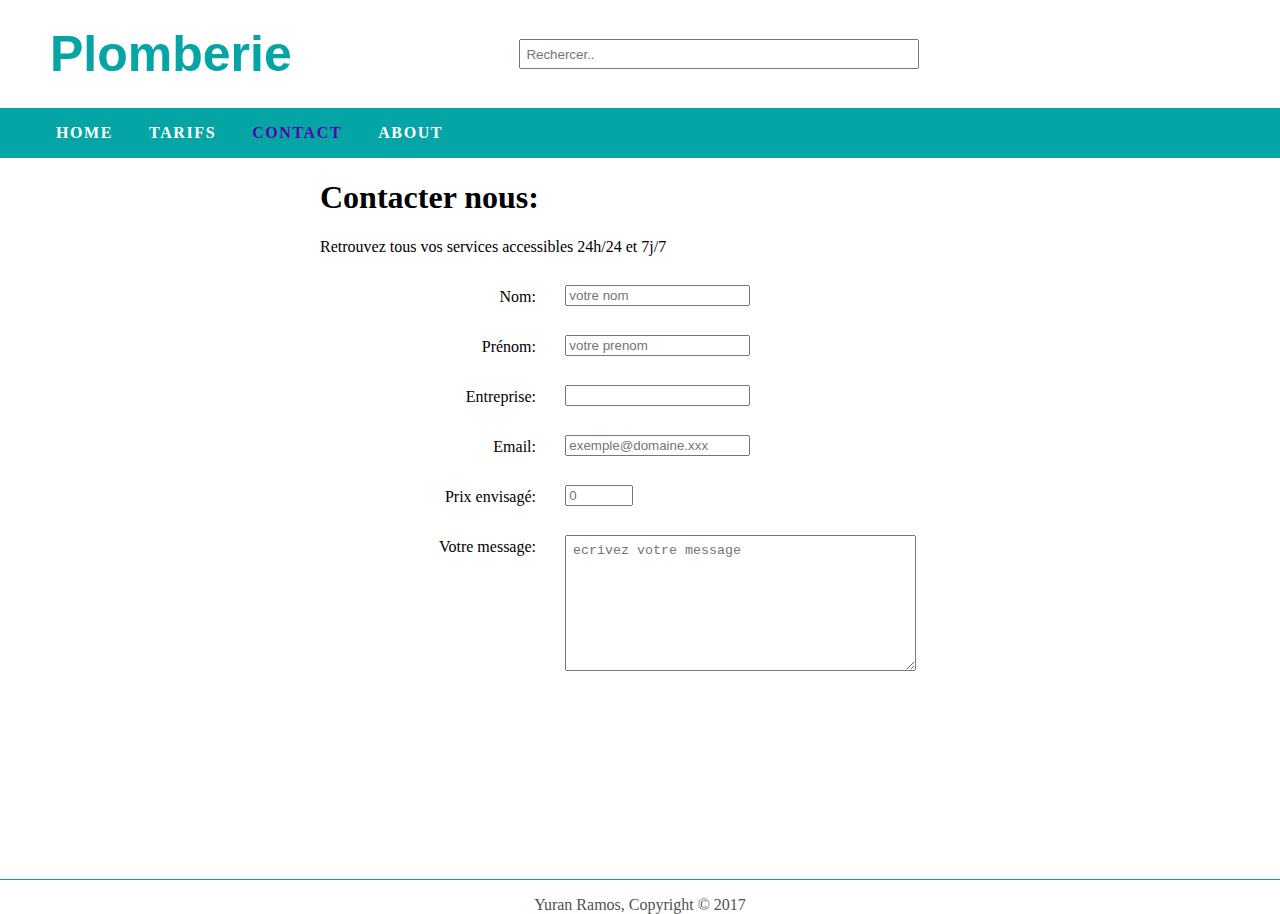
==== contact.html @ 40712e8e "form done pag contact" ====
<!DOCTYPE html>
<html>
  <head>
    <meta charset="utf-8">
    <link rel="stylesheet" href="css/style.css">
    <title>Plomberie | Contact</title>
  </head>

  <body>

    <!-- header start -->
    <header>

      <h1>Plomberie</h1>
      <form>
        <input type="search" name="search" placeholder="Rechercer.." maxlength="30">
      </form>

      <nav>
        <ul>
          <li><a href="index.html">home</a></li>
          <li><a href="tarifs.html">tarifs</a></li>
          <li><a href="contact.html"><span>contact</span></a></li>
          <li><a href="about.html">about</a></li>
        </ul>
      </nav>

    </header>
    <!-- header end -->

    <!-- section start -->

    <section class="contact">

      <h1>Contacter nous:</h1>
      <p>Retrouvez tous vos services accessibles 24h/24 et 7j/7</p>

      <form>
        <label>Nom:</label><input type="text" name="text" placeholder="votre nom" maxlength="20">
        <br>
        <label>Prénom:</label><input type="text" name="text" placeholder="votre prenom" maxlength="20">
        <label>Entreprise:</label><input type="text" name="text">
        <br>
        <label>Email:</label> <input type="email" name="text" placeholder="exemple@domaine.xxx">
        <br>
        <label>Prix envisagé:</label> <input type="number" name="number" placeholder="0" max="1000" min="0">
        <br>
        <label>Votre message:</label><textarea name="text" rows="8" cols="40" placeholder="ecrivez votre message"></textarea>
        <br>
        <!-- <input type="submit" value="soummettre"> -->
      </form>

    </section>

    <footer>
      <p>Yuran Ramos, Copyright &copy; 2017</p>
    </footer>

    <!-- section end -->
  </body>

</html>
---- css/style.css ----
body{
  margin: 0;
  padding: 0;
}

/*header*/

header h1{
  color: #06a5a5;
  font-weight: bold;
  font-family: Helvetica,sans-serif;
  font-size: 50px;
  margin: 0.5em 1em;
  display: inline-block;
  vertical-align: middle;
}

header form{
  display: inline-block;
  vertical-align: middle;
  margin: auto 10em;
}

header input{
  border-radius: none;
  padding: 0.4em 0.4em;
  width: 400px;;
}

header li{
  list-style: none;
  display: inline-block;
  text-transform: uppercase;
  margin: 1em;
}

header a{
  color: #ffffff;
  text-decoration: none;
  font-weight: bold;
  letter-spacing: 0.1em;
}

header a:hover{
  color: #5603ad;
}

header ul{
  background: #06a5a5;
  width: 97%;
  height: 50px;
  margin: 0;
}

header span{
  color: #5603ad;
}

 /*section */
section{
  width: 100%;
  height: 700px;
  margin: 0;
}

figure{
  margin: 0;
}

img{
  width: 100%;
  height: 400px;
  margin: 0;
}

.home h2, .home p{
  margin: 1em 10em;
  text-align: justify;
  color: #50514f;
}

table, th, td {
  border-collapse: collapse;
  border: 1px solid #5603ad;
  margin: 2em;
  padding: 1em;
}

caption{
  margin: 1em;
  text-align: left;
}

form label{
    float: left;
    clear: left;
    width: 200px;
    text-align: right;
    margin: 1em;
}
form input, textarea {
  float: left;
  margin: 1em;
}

input[name="number"]{
  width: 60px;
}

textarea{
  padding: 0.5em;
}

.contact{
  margin: auto 20em;
}

/*footer*/

footer{
  border-top: 1px #06a5a5 solid;
  height: 30px;
}

footer p{
  text-align: center;
  color: #50514f;
}
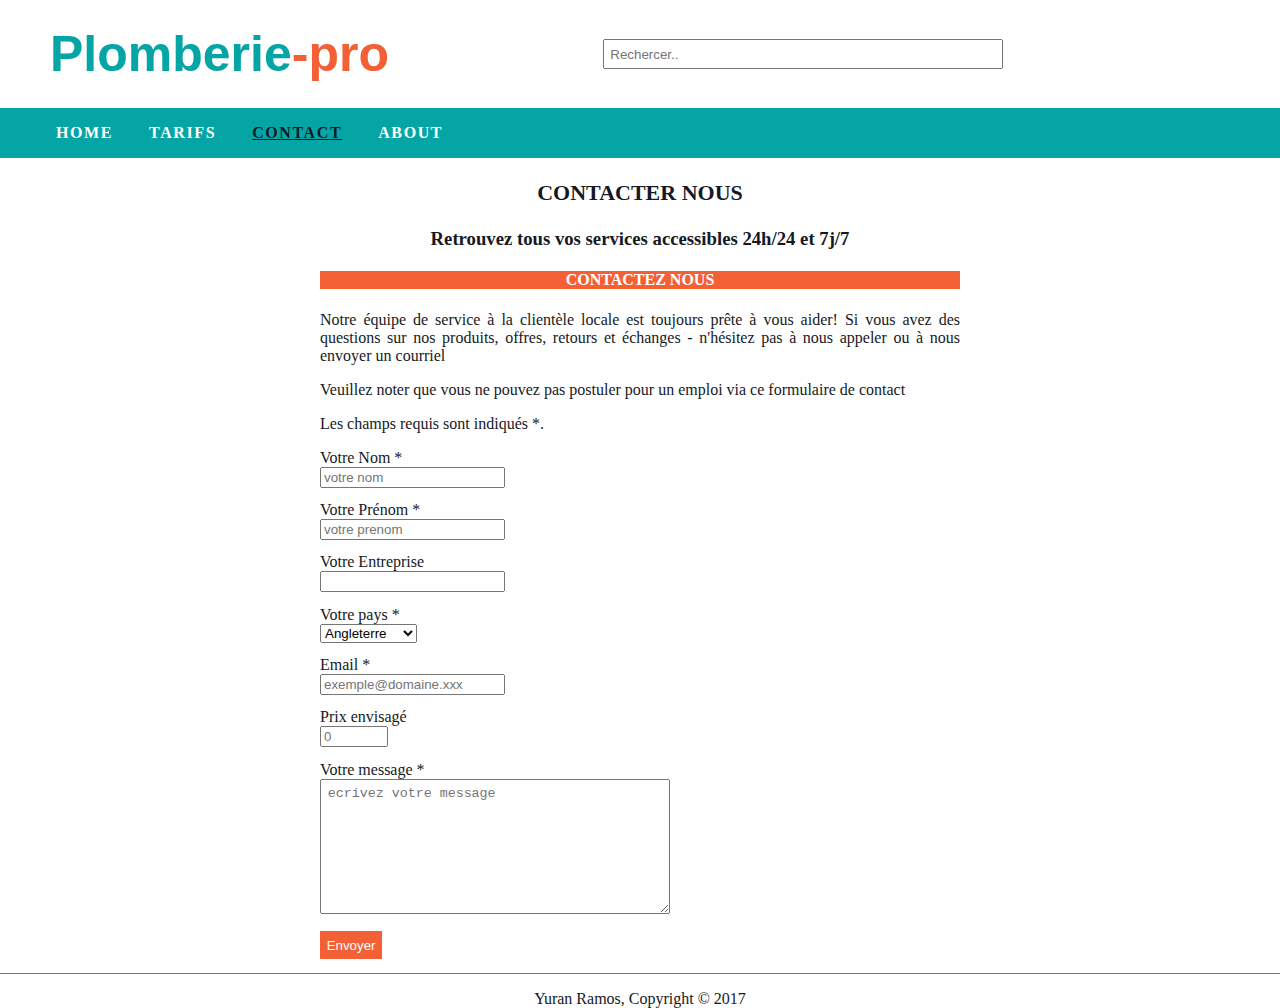
==== commit 74224c80: "add a table for a prix and css it and add a form for contact pag and css it" ====
--- a/contact.html
+++ b/contact.html
@@ -11,7 +11,7 @@
     <!-- header start -->
     <header>
 
-      <h1>Plomberie</h1>
+      <h1>Plomberie<span>-pro</span></h1>
       <form>
         <input type="search" name="search" placeholder="Rechercer.." maxlength="30">
       </form>
@@ -32,22 +32,40 @@
 
     <section class="contact">
 
-      <h1>Contacter nous:</h1>
-      <p>Retrouvez tous vos services accessibles 24h/24 et 7j/7</p>
-
+      <h2>Contacter nous</h2>
+      <h3>Retrouvez tous vos services accessibles 24h/24 et 7j/7</h3>
+      <h4>CONTACTEZ NOUS</h4>
+      <p>Notre équipe de service à la clientèle locale est toujours prête à vous aider! Si vous avez des questions sur nos produits, offres, retours et échanges - n'hésitez pas à nous appeler ou à nous envoyer un courriel</p>
+      <p>Veuillez noter que vous ne pouvez pas postuler pour un emploi via ce formulaire de contact</p>
+      <p>Les champs requis sont indiqués *.</p>
       <form>
-        <label>Nom:</label><input type="text" name="text" placeholder="votre nom" maxlength="20">
+        <label>Votre Nom *</label><br><input type="text" name="text" placeholder="votre nom" maxlength="20">
         <br>
-        <label>Prénom:</label><input type="text" name="text" placeholder="votre prenom" maxlength="20">
-        <label>Entreprise:</label><input type="text" name="text">
+        <label>Votre Prénom *</label><br><input type="text" name="text" placeholder="votre prenom" maxlength="20">
         <br>
-        <label>Email:</label> <input type="email" name="text" placeholder="exemple@domaine.xxx">
+        <label>Votre Entreprise</label><br><input type="text" name="text">
         <br>
-        <label>Prix envisagé:</label> <input type="number" name="number" placeholder="0" max="1000" min="0">
+        <label>Votre pays *</label><br><select name="pays">
+          <option>Angleterre</option>
+          <option>Allemagne</option>
+          <option>Belgique</option>
+          <option>Danemark</option>
+          <option>Espagne</option>
+          <option>Italie</option>
+          <option>Luxembourg</option>
+          <option>Portugal</option>
+          <option>Pays-Bas</option>
+          <option>Russie</option>
+          <option>Suisse</option>
+        </select>
         <br>
-        <label>Votre message:</label><textarea name="text" rows="8" cols="40" placeholder="ecrivez votre message"></textarea>
+        <label>Email *</label><br><input type="email" name="text" placeholder="exemple@domaine.xxx">
         <br>
-        <!-- <input type="submit" value="soummettre"> -->
+        <label>Prix envisagé </label><br><input type="number" name="number" placeholder="0" max="1000" min="0">
+        <br>
+        <label>Votre message *</label><br><textarea name="text" rows="8" cols="40" placeholder="ecrivez votre message"></textarea>
+        <br>
+        <input type="submit" name="submit" value="Envoyer">
       </form>
 
     </section>
--- a/css/style.css
+++ b/css/style.css
@@ -1,6 +1,8 @@
 body{
   margin: 0;
   padding: 0;
+  color: #161925;
+  font-family: georgia;
 }
 
 /*header*/
@@ -42,24 +44,28 @@
 }
 
 header a:hover{
-  color: #5603ad;
+  /*color: #5603ad;*/
+  color: #f46036;
 }
 
 header ul{
   background: #06a5a5;
-  width: 97%;
   height: 50px;
   margin: 0;
 }
 
-header span{
-  color: #5603ad;
+a span{
+  color: #161925;
+  text-decoration: underline;
+}
+
+h1 span{
+  color: #f46036;
 }
 
  /*section */
-section{
-  width: 100%;
-  height: 700px;
+section .home{
+  /*height: 700px;*/
   margin: 0;
 }
 
@@ -73,15 +79,26 @@
   margin: 0;
 }
 
-.home h2, .home p{
+h2{
+  text-align: center;
+  text-transform: uppercase;
+  font-size: 22px;
+  margin: 1em;
+}
+
+h3{
+  text-align: center;
+  margin: 1em;
+}
+
+.home p{
   margin: 1em 10em;
   text-align: justify;
-  color: #50514f;
 }
 
 table, th, td {
   border-collapse: collapse;
-  border: 1px solid #5603ad;
+  border: 1px solid #000000;
   margin: 2em;
   padding: 1em;
 }
@@ -89,18 +106,10 @@
 caption{
   margin: 1em;
   text-align: left;
-}
-
-form label{
-    float: left;
-    clear: left;
-    width: 200px;
-    text-align: right;
-    margin: 1em;
-}
-form input, textarea {
-  float: left;
-  margin: 1em;
+  background: #f46036;
+  width: 18%;
+  color: white;
+  padding: 0.5em;
 }
 
 input[name="number"]{
@@ -111,8 +120,27 @@
   padding: 0.5em;
 }
 
+h4{
+  background: #f46036;
+  color: white;
+  text-align: center;
+}
+
 .contact{
   margin: auto 20em;
+  text-align: justify;
+}
+
+.contact input, .contact select{
+  margin-bottom: 1em;
+}
+
+input[name="submit"]{
+  background: #f46036;
+  color: white;
+  border: 0;
+  padding: 0.5em;
+  margin: 1em auto;
 }
 
 /*footer*/
@@ -124,5 +152,4 @@
 
 footer p{
   text-align: center;
-  color: #50514f;
 }
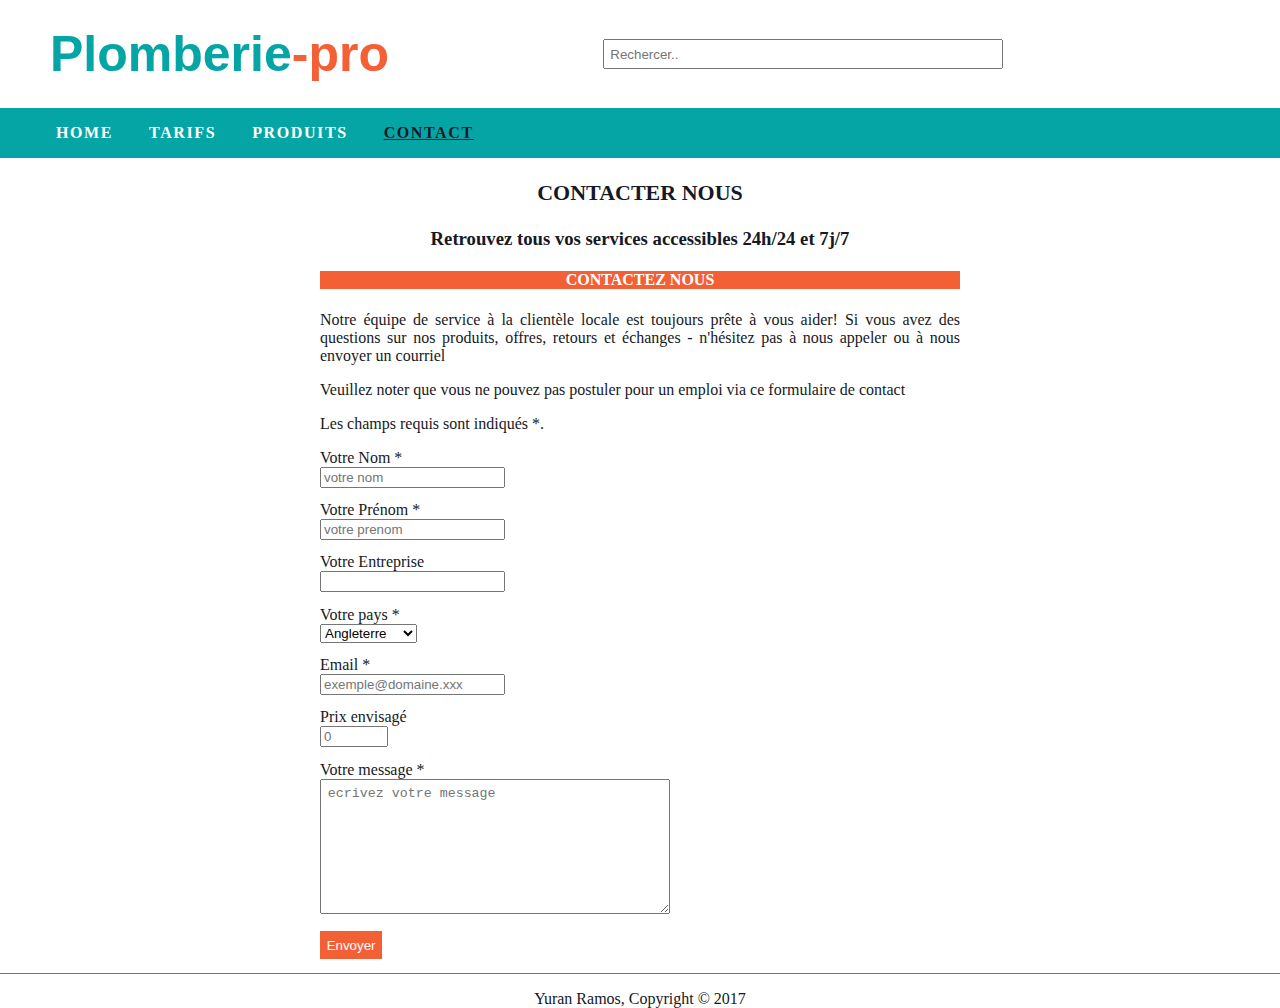
==== commit a405ec8a: "add a page produit and add a painer" ====
--- a/contact.html
+++ b/contact.html
@@ -20,8 +20,8 @@
         <ul>
           <li><a href="index.html">home</a></li>
           <li><a href="tarifs.html">tarifs</a></li>
+          <li><a href="produits.html">produits</a></li>
           <li><a href="contact.html"><span>contact</span></a></li>
-          <li><a href="about.html">about</a></li>
         </ul>
       </nav>
 
--- a/css/style.css
+++ b/css/style.css
@@ -86,7 +86,7 @@
   margin: 1em;
 }
 
-h3{
+.contact h3{
   text-align: center;
   margin: 1em;
 }
@@ -112,6 +112,51 @@
   padding: 0.5em;
 }
 
+.produits img{
+  width: 100%;
+  height: 200px;
+}
+
+.disc{
+  display: inline-block;
+  vertical-align: top;
+}
+
+.disc h4{
+  font-size: 25px;
+}
+
+.arial, .t{
+  font-family: arial;
+}
+
+.disc button{
+  background: #f46036;
+  padding: 1em;
+  margin: 0.2em auto;
+  color: white;
+  border: none;
+}
+
+.t{
+  font-size: 25px;
+  color: #f46036;
+  margin: 0;
+}
+
+article figure{
+  display: inline-block;
+  margin: 1em;
+  border: 1px black solid;
+  padding: 1em;
+  vertical-align: top;
+}
+
+.produits h1{
+  text-transform: uppercase;
+  text-align: center;
+}
+
 input[name="number"]{
   width: 60px;
 }
@@ -120,7 +165,7 @@
   padding: 0.5em;
 }
 
-h4{
+.contact h4{
   background: #f46036;
   color: white;
   text-align: center;
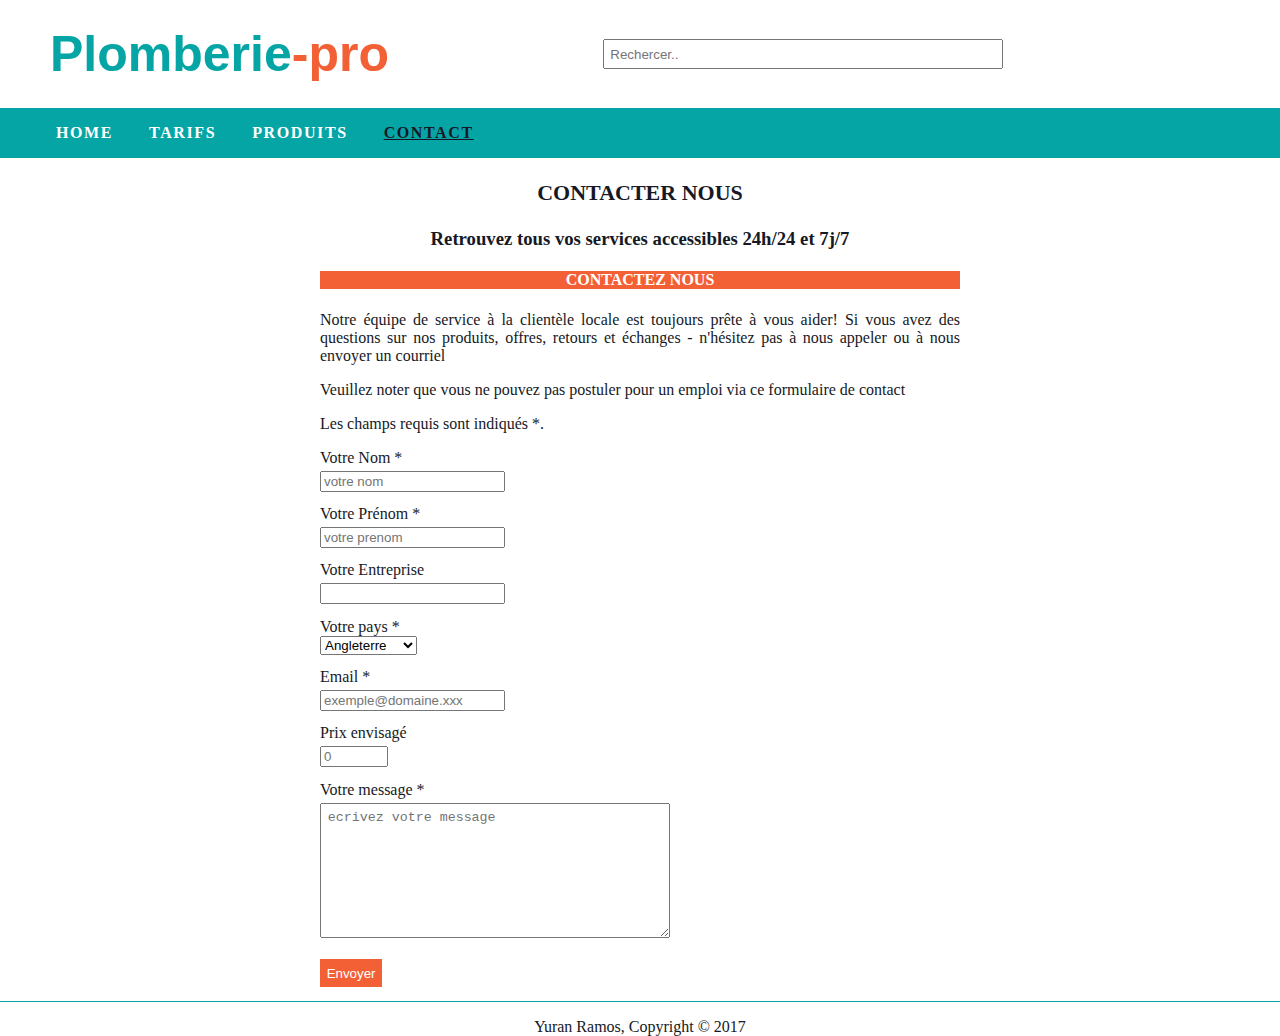
==== commit 2c209ae0: "add a icon to title" ====
--- a/contact.html
+++ b/contact.html
@@ -3,15 +3,18 @@
   <head>
     <meta charset="utf-8">
     <link rel="stylesheet" href="css/style.css">
+    <link rel="shortcut icon" href="img/ico.png">
     <title>Plomberie | Contact</title>
   </head>
 
   <body>
 
     <!-- header start -->
+
     <header>
 
-      <h1>Plomberie<span>-pro</span></h1>
+      <h1><a href="index.html">Plomberie<span>-pro</span></a></h1>
+
       <form>
         <input type="search" name="search" placeholder="Rechercer.." maxlength="30">
       </form>
@@ -26,6 +29,7 @@
       </nav>
 
     </header>
+
     <!-- header end -->
 
     <!-- section start -->
@@ -33,12 +37,17 @@
     <section class="contact">
 
       <h2>Contacter nous</h2>
+
       <h3>Retrouvez tous vos services accessibles 24h/24 et 7j/7</h3>
+
       <h4>CONTACTEZ NOUS</h4>
+
       <p>Notre équipe de service à la clientèle locale est toujours prête à vous aider! Si vous avez des questions sur nos produits, offres, retours et échanges - n'hésitez pas à nous appeler ou à nous envoyer un courriel</p>
       <p>Veuillez noter que vous ne pouvez pas postuler pour un emploi via ce formulaire de contact</p>
       <p>Les champs requis sont indiqués *.</p>
+
       <form>
+
         <label>Votre Nom *</label><br><input type="text" name="text" placeholder="votre nom" maxlength="20">
         <br>
         <label>Votre Prénom *</label><br><input type="text" name="text" placeholder="votre prenom" maxlength="20">
@@ -66,15 +75,22 @@
         <label>Votre message *</label><br><textarea name="text" rows="8" cols="40" placeholder="ecrivez votre message"></textarea>
         <br>
         <input type="submit" name="submit" value="Envoyer">
+
       </form>
 
     </section>
+
+    <!-- section end -->
+
+
+    <!-- footer -->
 
     <footer>
       <p>Yuran Ramos, Copyright &copy; 2017</p>
     </footer>
 
-    <!-- section end -->
+    <!-- footer end -->
+
   </body>
 
 </html>
--- a/css/style.css
+++ b/css/style.css
@@ -8,7 +8,6 @@
 /*header*/
 
 header h1{
-  color: #06a5a5;
   font-weight: bold;
   font-family: Helvetica,sans-serif;
   font-size: 50px;
@@ -17,6 +16,11 @@
   vertical-align: middle;
 }
 
+h1 a{
+  color: #06a5a5;
+  text-decoration: none;
+}
+
 header form{
   display: inline-block;
   vertical-align: middle;
@@ -36,15 +40,14 @@
   margin: 1em;
 }
 
-header a{
+nav a{
   color: #ffffff;
   text-decoration: none;
   font-weight: bold;
   letter-spacing: 0.1em;
 }
 
-header a:hover{
-  /*color: #5603ad;*/
+nav a:hover{
   color: #f46036;
 }
 
@@ -54,7 +57,7 @@
   margin: 0;
 }
 
-a span{
+nav a span{
   color: #161925;
   text-decoration: underline;
 }
@@ -65,15 +68,14 @@
 
  /*section */
 section .home{
-  /*height: 700px;*/
-  margin: 0;
-}
-
-figure{
-  margin: 0;
-}
-
-img{
+  margin: 0;
+}
+
+.home figure{
+  margin: 0;
+}
+
+.home img{
   width: 100%;
   height: 400px;
   margin: 0;
@@ -98,9 +100,14 @@
 
 table, th, td {
   border-collapse: collapse;
-  border: 1px solid #000000;
+  border: 1px solid #a29fa5;
   margin: 2em;
   padding: 1em;
+}
+
+.tarifs a{
+  color: white;
+  text-decoration: none;
 }
 
 caption{
@@ -117,6 +124,11 @@
   height: 200px;
 }
 
+.produits h3{
+  margin: 1em;
+  text-decoration: underline;
+}
+
 .disc{
   display: inline-block;
   vertical-align: top;
@@ -132,10 +144,11 @@
 
 .disc button{
   background: #f46036;
-  padding: 1em;
+  padding: 0.8em;
   margin: 0.2em auto;
   color: white;
   border: none;
+  text-transform: uppercase;
 }
 
 .t{
@@ -147,7 +160,7 @@
 article figure{
   display: inline-block;
   margin: 1em;
-  border: 1px black solid;
+  border: 1px #a29fa5 dashed;
   padding: 1em;
   vertical-align: top;
 }
@@ -155,6 +168,14 @@
 .produits h1{
   text-transform: uppercase;
   text-align: center;
+}
+
+#robinet, #tubes{
+  border-bottom: 2px #f46036 solid;
+}
+
+#joints{
+  margin: auto auto 2em auto;
 }
 
 input[name="number"]{
@@ -188,6 +209,10 @@
   margin: 1em auto;
 }
 
+input, textarea{
+  margin: 0.3em auto;
+}
+
 /*footer*/
 
 footer{
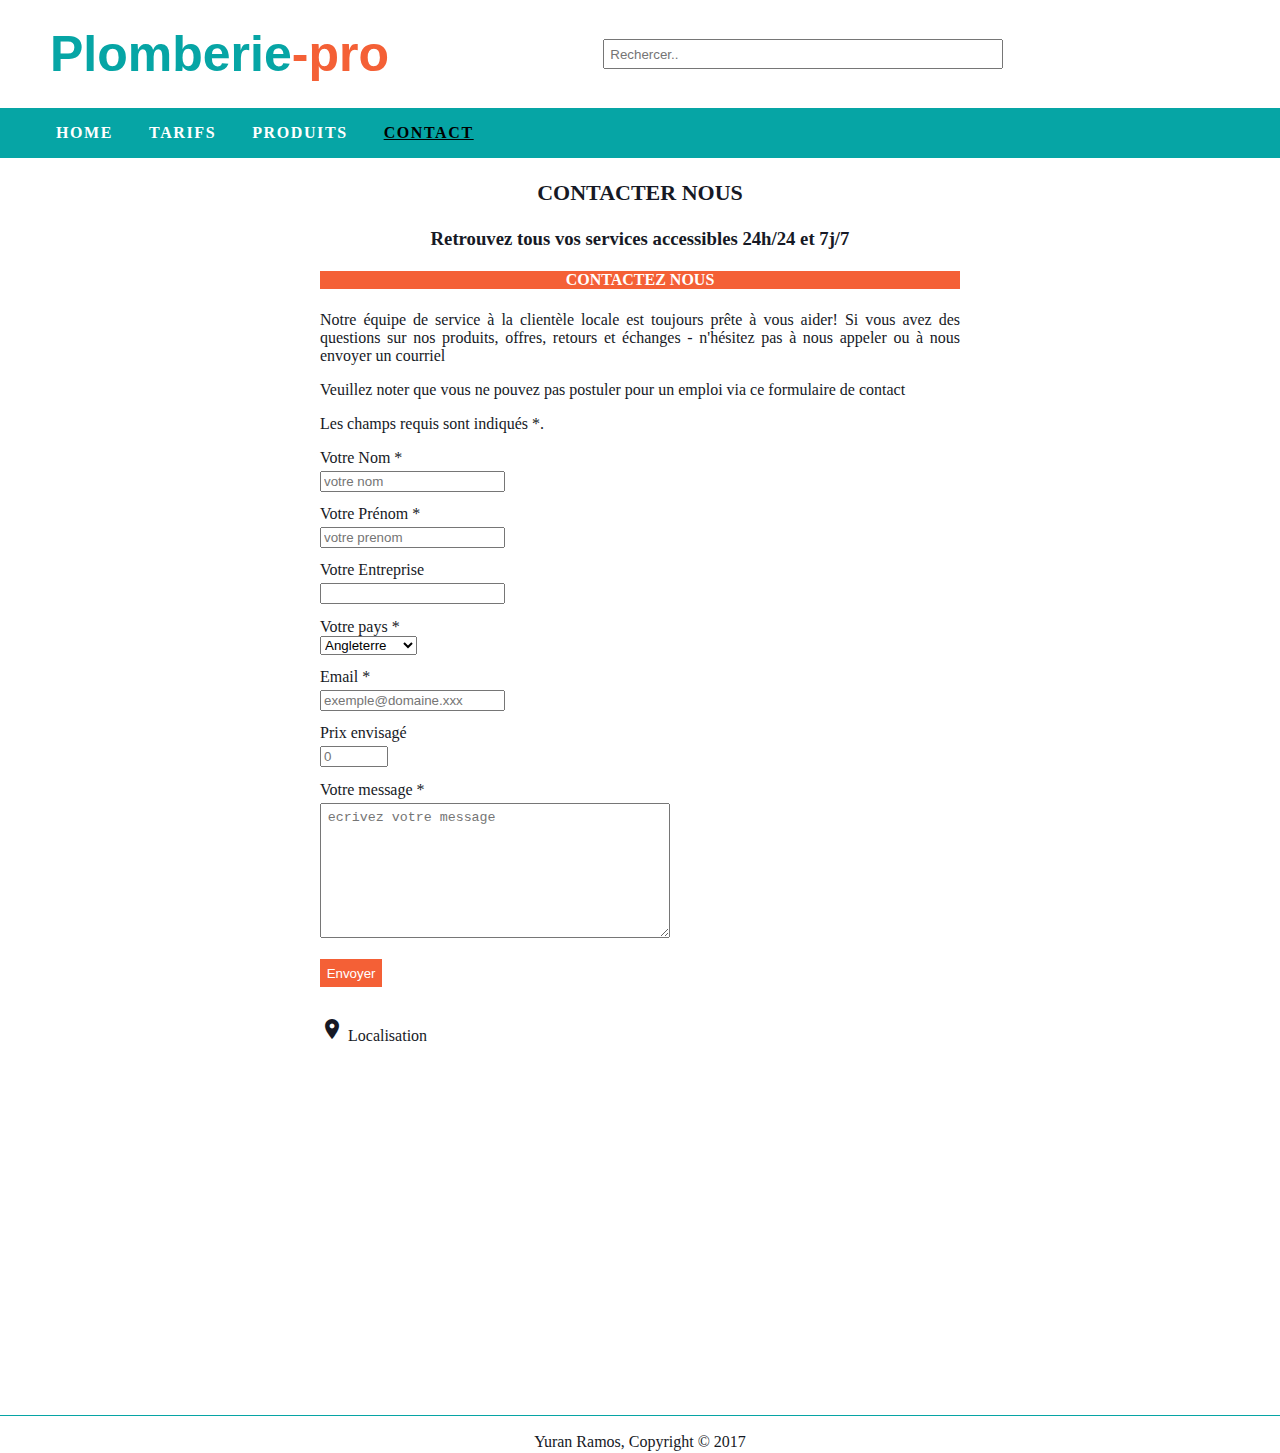
==== commit d857dcaf: "add a google maps to page contact" ====
--- a/contact.html
+++ b/contact.html
@@ -4,6 +4,7 @@
     <meta charset="utf-8">
     <link rel="stylesheet" href="css/style.css">
     <link rel="shortcut icon" href="img/ico.png">
+    <link href="https://fonts.googleapis.com/icon?family=Material+Icons" rel="stylesheet">
     <title>Plomberie | Contact</title>
   </head>
 
@@ -77,6 +78,9 @@
         <input type="submit" name="submit" value="Envoyer">
 
       </form>
+      
+      <p><i class="large material-icons">location_on</i> Localisation</p>
+      <iframe src="https://www.google.com/maps/embed?pb=!1m14!1m8!1m3!1d10113.811679666445!2d3.1919312!3d50.6744174!3m2!1i1024!2i768!4f13.1!3m3!1m2!1s0x0%3A0xa6ae6585f5725be4!2sA.d.e.p.!5e0!3m2!1spt-PT!2sfr!4v1489393496719" width="600" height="350" style="border:0" allowfullscreen></iframe>
 
     </section>
 
--- a/css/style.css
+++ b/css/style.css
@@ -18,7 +18,6 @@
 
 h1 a{
   color: #06a5a5;
-  text-decoration: none;
 }
 
 header form{
@@ -41,8 +40,7 @@
 }
 
 nav a{
-  color: #ffffff;
-  text-decoration: none;
+  color: white;
   font-weight: bold;
   letter-spacing: 0.1em;
 }
@@ -58,8 +56,7 @@
 }
 
 nav a span{
-  color: #161925;
-  text-decoration: underline;
+  color: black;
 }
 
 h1 span{
@@ -67,29 +64,27 @@
 }
 
  /*section */
-section .home{
-  margin: 0;
-}
-
-.home figure{
+
+section .home, .home figure, .home img, .t{
   margin: 0;
 }
 
 .home img{
   width: 100%;
   height: 400px;
-  margin: 0;
+}
+
+h2, .contact h3, .produits h1, .contact h4, footer p{
+text-align: center;
 }
 
 h2{
-  text-align: center;
   text-transform: uppercase;
   font-size: 22px;
   margin: 1em;
 }
 
-.contact h3{
-  text-align: center;
+.contact h3, .produits h3, caption{
   margin: 1em;
 }
 
@@ -105,18 +100,28 @@
   padding: 1em;
 }
 
-.tarifs a{
-  color: white;
+.tarifs nav a{
+  color: white;
+}
+
+a{
   text-decoration: none;
 }
 
+table a{
+  color: black;
+}
+
+table a:hover, .produits h3, nav a span{
+  text-decoration: underline;
+}
+
 caption{
-  margin: 1em;
   text-align: left;
   background: #f46036;
   width: 18%;
-  color: white;
   padding: 0.5em;
+  font-size: 18px;
 }
 
 .produits img{
@@ -124,11 +129,6 @@
   height: 200px;
 }
 
-.produits h3{
-  margin: 1em;
-  text-decoration: underline;
-}
-
 .disc{
   display: inline-block;
   vertical-align: top;
@@ -146,15 +146,16 @@
   background: #f46036;
   padding: 0.8em;
   margin: 0.2em auto;
-  color: white;
   border: none;
-  text-transform: uppercase;
+}
+
+caption a, .disc button{
+  color: white;
 }
 
 .t{
   font-size: 25px;
   color: #f46036;
-  margin: 0;
 }
 
 article figure{
@@ -165,9 +166,8 @@
   vertical-align: top;
 }
 
-.produits h1{
+.produits h1, .disc button{
   text-transform: uppercase;
-  text-align: center;
 }
 
 #robinet, #tubes{
@@ -189,7 +189,6 @@
 .contact h4{
   background: #f46036;
   color: white;
-  text-align: center;
 }
 
 .contact{
@@ -221,5 +220,5 @@
 }
 
 footer p{
-  text-align: center;
-}
+  padding: 0.1em;
+}
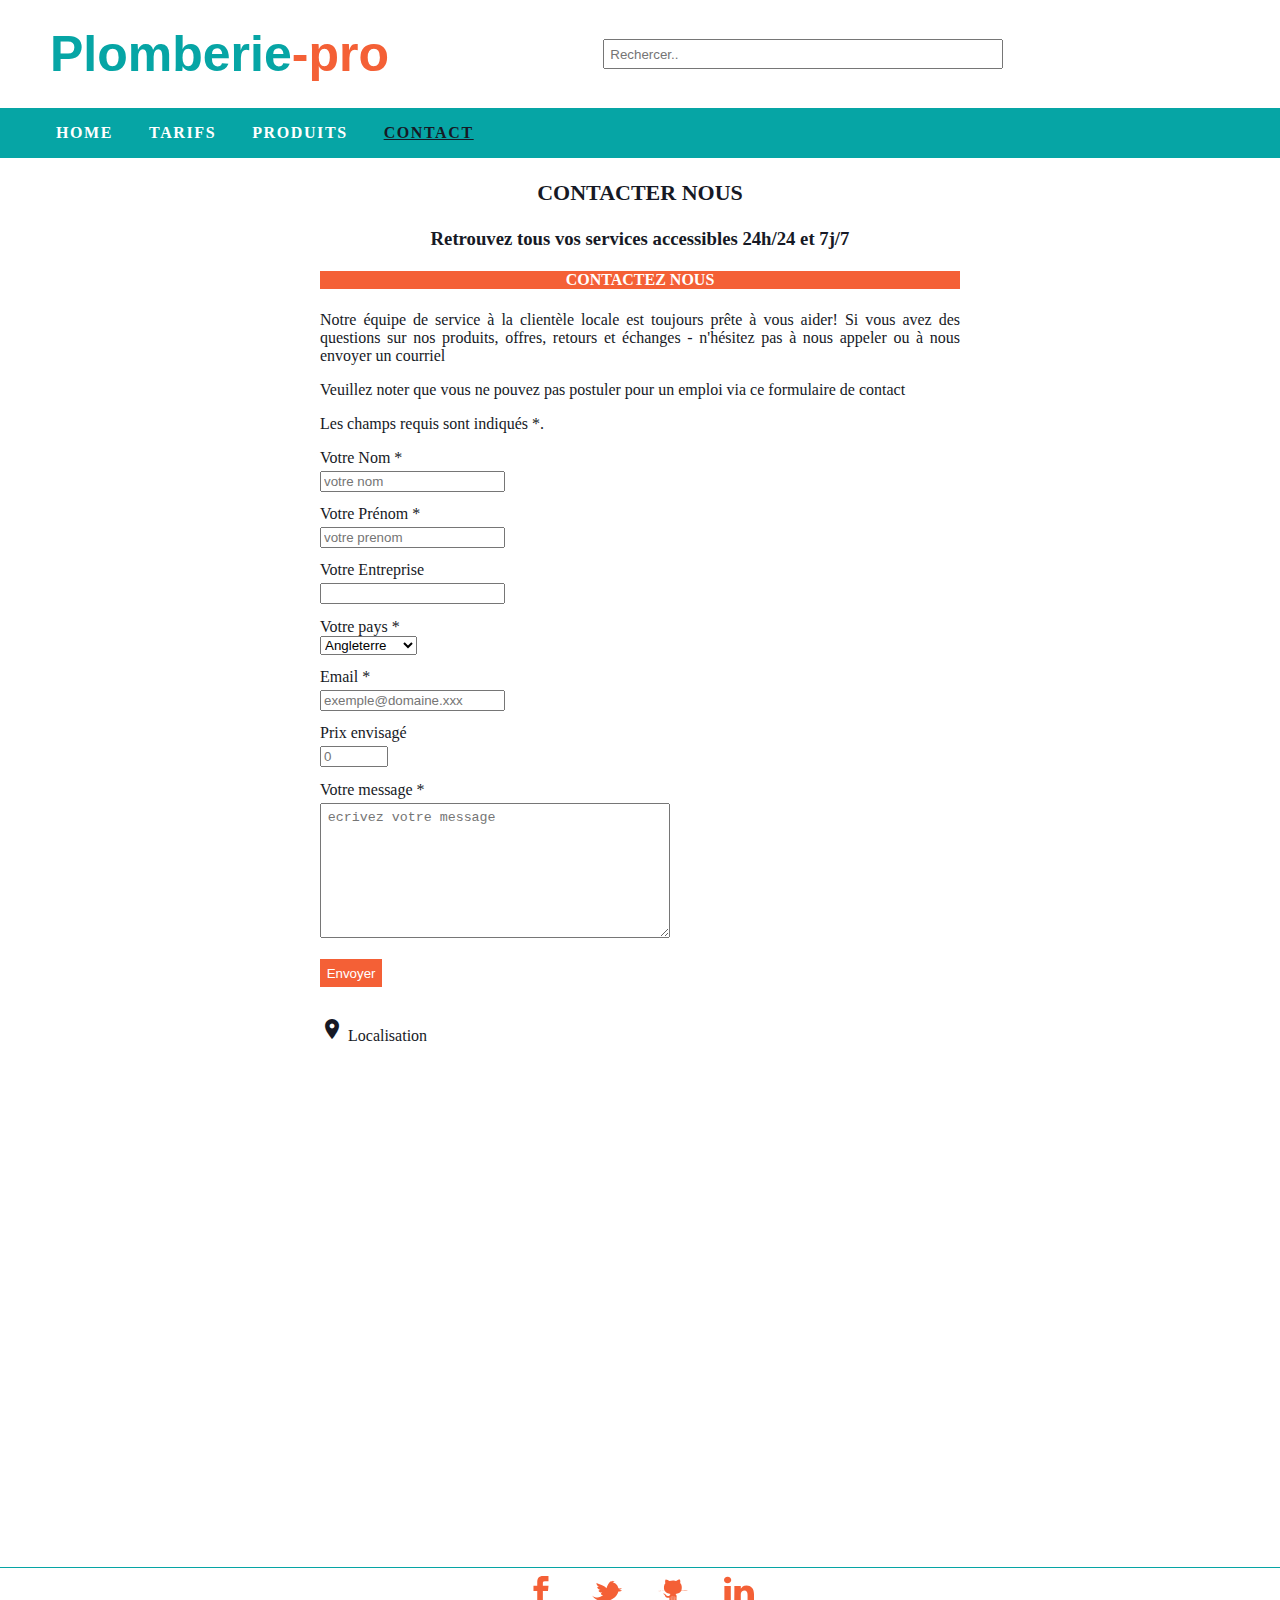
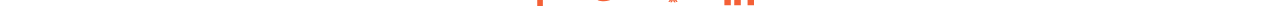
==== commit ddf751a6: "changin a footer" ====
--- a/contact.html
+++ b/contact.html
@@ -78,7 +78,7 @@
         <input type="submit" name="submit" value="Envoyer">
 
       </form>
-      
+
       <p><i class="large material-icons">location_on</i> Localisation</p>
       <iframe src="https://www.google.com/maps/embed?pb=!1m14!1m8!1m3!1d10113.811679666445!2d3.1919312!3d50.6744174!3m2!1i1024!2i768!4f13.1!3m3!1m2!1s0x0%3A0xa6ae6585f5725be4!2sA.d.e.p.!5e0!3m2!1spt-PT!2sfr!4v1489393496719" width="600" height="350" style="border:0" allowfullscreen></iframe>
 
@@ -90,8 +90,12 @@
     <!-- footer -->
 
     <footer>
-      <p>Yuran Ramos, Copyright &copy; 2017</p>
+        <a href="https://www.facebook.com/ramosyuran" target="_blank"><img src="img/fb.svg"></a>
+        <a href="https://twitter.com/ramosyuran02" target="_blank"><img src="img/twi.svg"></a>
+        <a href="https://github.com/ramosyuran" target="_blank"><img src="img/github.svg"></a>
+        <a href="https://www.linkedin.com/in/yuran-ram%C3%B6s-78689b139/" target="_blank"><img src="img/in.svg"></a>
     </footer>
+
 
     <!-- footer end -->
 
--- a/css/style.css
+++ b/css/style.css
@@ -56,7 +56,7 @@
 }
 
 nav a span{
-  color: black;
+  color: #161925;
 }
 
 h1 span{
@@ -108,10 +108,6 @@
   text-decoration: none;
 }
 
-table a{
-  color: black;
-}
-
 table a:hover, .produits h3, nav a span{
   text-decoration: underline;
 }
@@ -212,13 +208,24 @@
   margin: 0.3em auto;
 }
 
+iframe{
+  margin: .5em 0 3em 0;
+}
+
 /*footer*/
 
 footer{
   border-top: 1px #06a5a5 solid;
-  height: 30px;
-}
-
-footer p{
-  padding: 0.1em;
-}
+  margin: 6em 0 0 0;
+  height: 40px;
+  width: 100%;
+  text-align: center;
+}
+
+footer img{
+  width: 30px;
+}
+
+footer a img{
+  margin: .5em 1em;
+}
